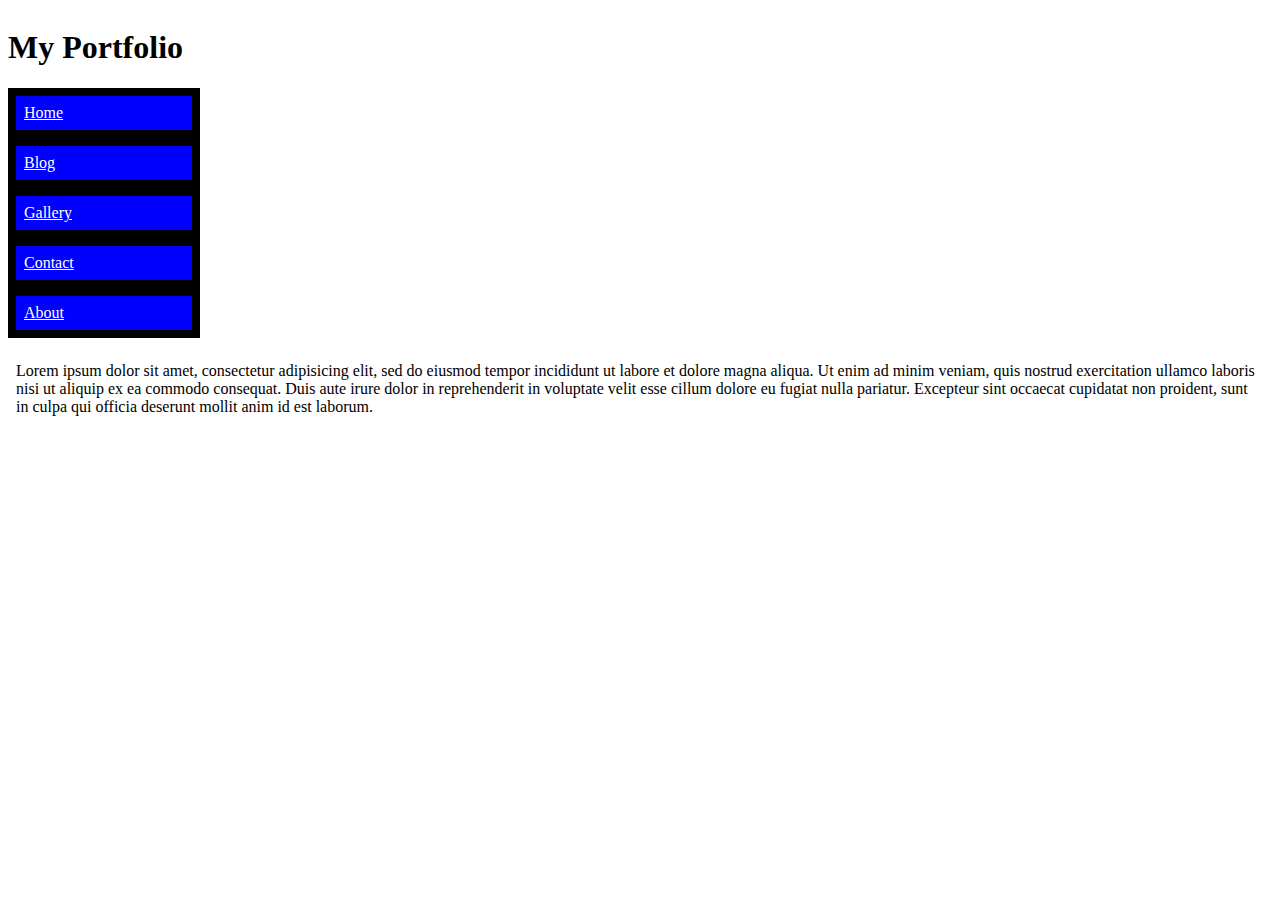
==== Lab-work/Lab-02/index.html @ 84bf8470 "Lab 2 added" ====
<!DOCTYPE html>
<html lang="en">
    <head>
        <meta charset="utf-8">
        <link rel="stylesheet" href="styles.css">
        <title> Week 2</title>
    </head>
        <header>
            <h1>My Portfolio</h1>
        </header>
        
        <main>
            <nav>
                <a href="#">Home</a>
                <a href="#">Blog</a>
                <a href="#">Gallery</a>
                <a href="#">Contact</a>
                <a href="#">About</a>
            </nav>
            <section>
            <p>
                Lorem ipsum dolor sit amet, consectetur adipisicing elit, sed do eiusmod tempor incididunt ut labore et dolore magna aliqua.
                Ut enim ad minim veniam, quis nostrud exercitation ullamco laboris nisi ut aliquip ex ea commodo consequat.
                Duis aute irure dolor in reprehenderit in voluptate velit esse cillum dolore eu fugiat nulla pariatur.
                Excepteur sint occaecat cupidatat non proident, sunt in culpa qui officia deserunt mollit anim id est laborum.
            </p>
            </section>
        </main>
    
</html>
---- Lab-work/Lab-02/styles.css ----
nav {
    display: flex;
    background-color: black;
    flex-direction: column;
    width: 15vw;
}
nav a {
    color: white;
    padding: 0.5em;
    margin: 0.5em;
    background-color: blue;
    text-decoration: underline; /* this is the default*/
    transition: background-color 1.5s;
}

nav a:hover{
    background-color: red;
}

header, section {
    overflow: auto;
    box-sizing: border-box;
  }

  section {
    padding: 0.5em;
  }
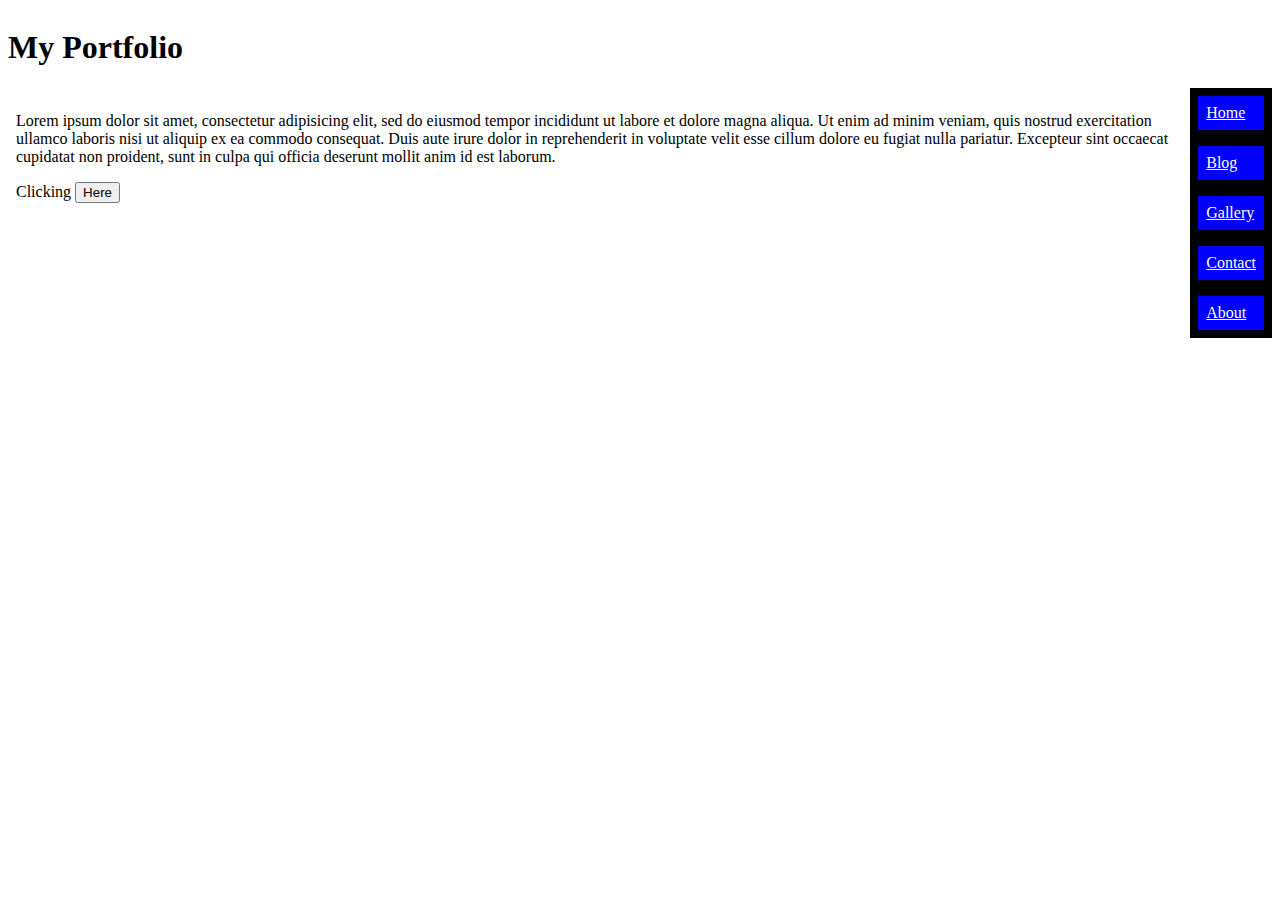
==== commit 387f3a8e: "New changes" ====
--- a/Lab-work/Lab-02/index.html
+++ b/Lab-work/Lab-02/index.html
@@ -24,7 +24,11 @@
                 Duis aute irure dolor in reprehenderit in voluptate velit esse cillum dolore eu fugiat nulla pariatur.
                 Excepteur sint occaecat cupidatat non proident, sunt in culpa qui officia deserunt mollit anim id est laborum.
             </p>
+
+            <p>
+                Clicking <button id="myTrigger">Here</button>
+            </p>
             </section>
         </main>
-    
+        <script src="scripts.js"></script>
 </html>--- a/Lab-work/Lab-02/styles.css
+++ b/Lab-work/Lab-02/styles.css
@@ -3,7 +3,10 @@
     background-color: black;
     flex-direction: column;
     width: 15vw;
-}
+    flex-basis: 0;
+    order: 2
+    }
+
 nav a {
     color: white;
     padding: 0.5em;
@@ -25,3 +28,7 @@
   section {
     padding: 0.5em;
   }
+
+main{
+    display: flex;
+}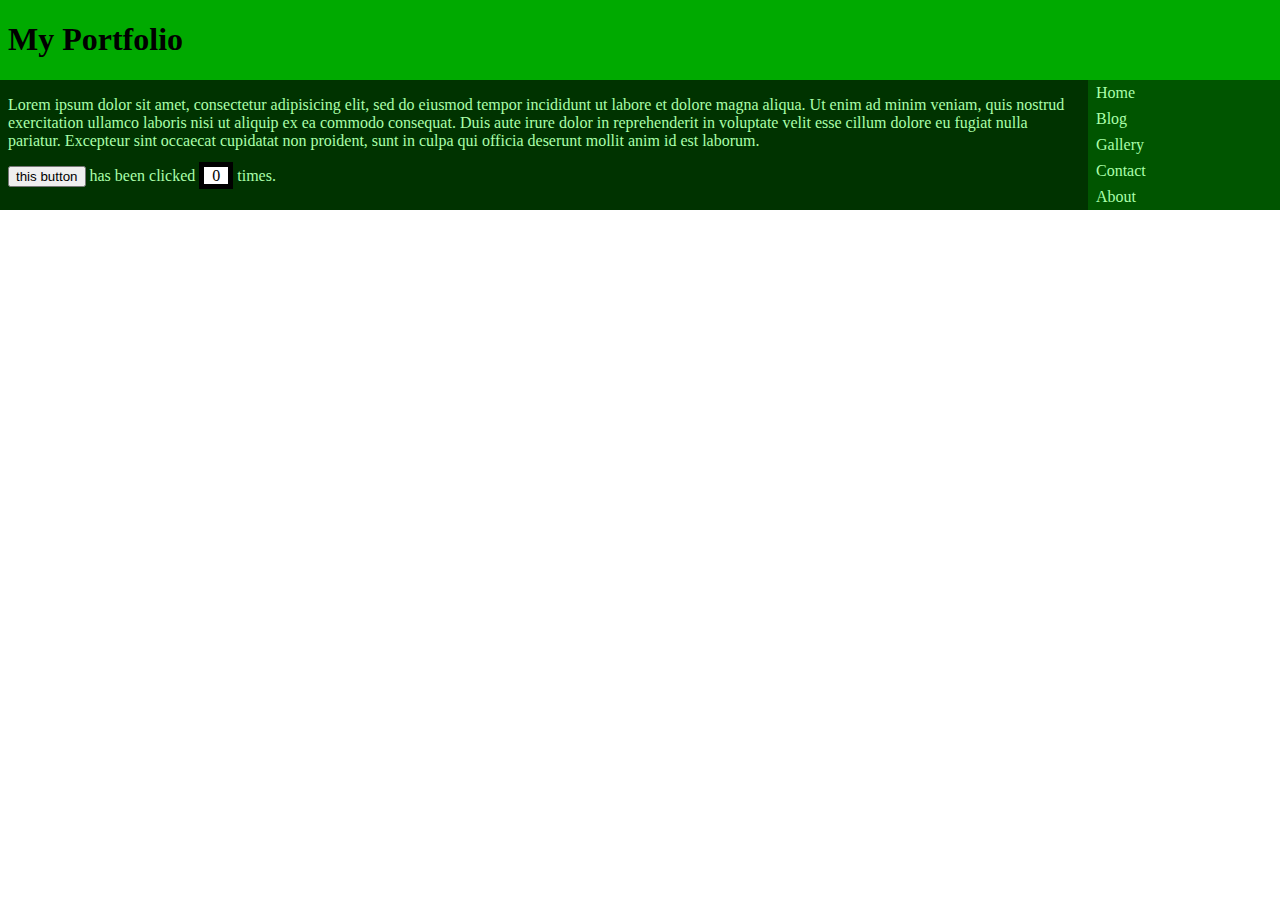
==== commit 75f7078f: "updated lab 2" ====
--- a/Lab-work/Lab-02/index.html
+++ b/Lab-work/Lab-02/index.html
@@ -26,8 +26,8 @@
             </p>
 
             <p>
-                Clicking <button id="myTrigger">Here</button>
-            </p>
+                <button id="myTrigger">this button</button> has been clicked <span id="target">0</span> times.
+              </p>
             </section>
         </main>
         <script src="scripts.js"></script>
--- a/Lab-work/Lab-02/styles.css
+++ b/Lab-work/Lab-02/styles.css
@@ -1,34 +1,106 @@
+body {
+	margin: 0;
+}
 nav {
-    display: flex;
-    background-color: black;
-    flex-direction: column;
-    width: 15vw;
-    flex-basis: 0;
-    order: 2
-    }
+  display: flex;
+	flex-direction: column;
+	background-color: #050;
+	flex-basis: 15vw;
+	flex-shrink: 0;
+}
 
 nav a {
-    color: white;
-    padding: 0.5em;
-    margin: 0.5em;
-    background-color: blue;
-    text-decoration: underline; /* this is the default*/
-    transition: background-color 1.5s;
+	color: #afa;
+	padding: 0.25em 0.5em;
+	text-decoration: none;
+	transition: background-color 0.5s;
 }
 
-nav a:hover{
-    background-color: red;
+nav a:hover {
+	background-color: #272;
 }
 
+header, section, main {
+	overflow: auto;
+}
+
+
 header, section {
-    overflow: auto;
-    box-sizing: border-box;
-  }
+	padding: 0 0.5em;
+}
 
-  section {
-    padding: 0.5em;
-  }
+header {
+	background-color: #0a0;
+}
 
-main{
-    display: flex;
+nav, main {
+	box-sizing: border-box;
+}
+
+section {
+	background-color: #030;
+	color: #afa;
+	overflow: auto;
+}
+
+main {
+	display: flex;
+	flex-direction: row-reverse;
+}
+
+body {
+	margin: 0;
+}
+nav {
+  display: flex;
+	flex-direction: column;
+	background-color: #050;
+	flex-basis: 15vw;
+	flex-shrink: 0;
+}
+
+nav a {
+	color: #afa;
+	padding: 0.25em 0.5em;
+	text-decoration: none;
+	transition: background-color 0.5s;
+}
+
+nav a:hover {
+	background-color: #272;
+}
+
+header, section, main {
+	overflow: auto;
+}
+
+
+header, section {
+	padding: 0 0.5em;
+}
+
+header {
+	background-color: #0a0;
+}
+
+nav, main {
+	box-sizing: border-box;
+}
+
+section {
+	background-color: #030;
+	color: #afa;
+	overflow: auto;
+}
+
+main {
+	display: flex;
+	flex-direction: row-reverse;
+}
+
+#target {
+	background-color: white;
+	color: black;
+	border: 5px solid black;
+	padding: 0 0.5em;
 }